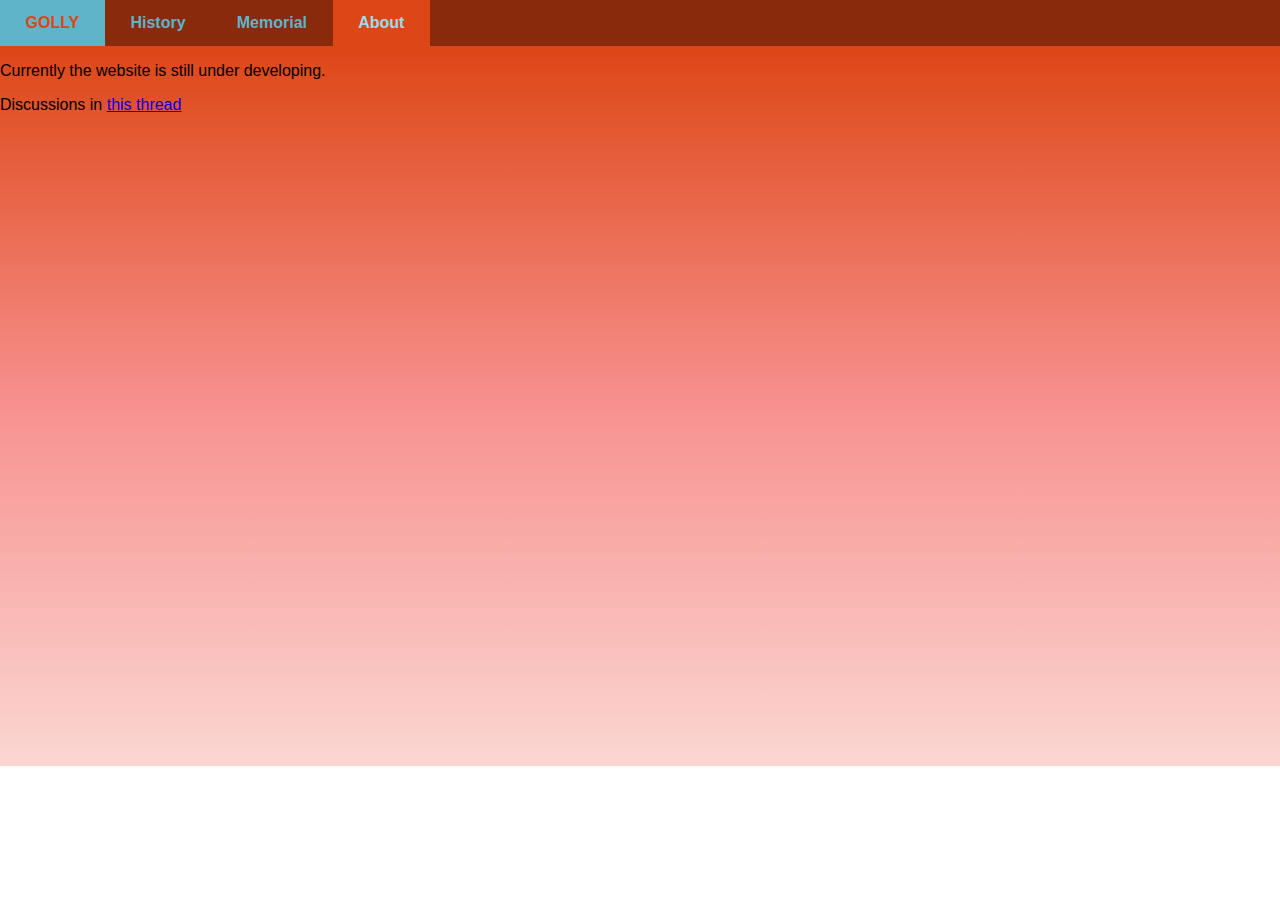
==== about.html @ 5796943a "Website build 2.0" ====
<!DOCTYPE html>
<html lang="en">
<head>
	<meta charset="utf-8" />
    <meta http-equiv="x-ua-compatible" content="ie=edge" />
    <!-- <meta name="viewport" content="width=device-width, initial-scale=1" /> -->
    <meta name="viewport" content="user-scalable=no, width=device-width, initial-scale=1.0" />
	<meta name="apple-mobile-web-app-capable" content="yes" />
	<title>Tribute</title>
	<link rel="icon" href="images/icon.ico">
    <link rel="stylesheet" href="style.css" />
    <link rel="stylesheet" href="https://cdnjs.cloudflare.com/ajax/libs/font-awesome/4.7.0/css/font-awesome.min.css">
</head>
<body style="height: 100%;">
	
	<!-- Navigation bar -->
	<div class="topnav" id="myTopnav">
  		<a href="index.html"><b>GOLLY</b></a>
  		<a href="history.html"><b>History</b></a>
  		<a href="honors.html"><b>Memorial</b></a>
  		<a href="about.html" class="active"><b>About</b></a>
  		<a href="javascript:void(0);" class="icon" onclick="myFunction()">
   		 <i class="fa fa-bars"></i>
  		</a>
	</div>
	<script>
		function myFunction() {
  			var x = document.getElementById("myTopnav");
  			if (x.className === "topnav") {
   				 x.className += " responsive";
  			} else {
   				 x.className = "topnav";
  			}
		}
	</script>

	<!-- CONTENT -->
	<div class="index_container2">
		<p>Currently the website is still under developing.</p>
    <p>Discussions in <a href="https://boards.4channel.org/mlp/thread/34311548">this thread</a></p>
	</div>

</body>
</html>
---- style.css ----
body {
  height: 100%;
  width: 100%;
  margin: 0;
  font-family: Arial, Helvetica, sans-serif;
  overflow: hidden;
}

/*START OF NAVIGATION*/
.topnav {
  overflow: hidden;
  background-color: #892A0A;
  z-index: 3;
}

.topnav a {
  float: left;
  display: block;
  color: #5FB4C9;
  text-align: center;
  padding: 1.1% 2%;
  text-decoration: none;
  font-size: 100%;
  z-index: 3;
}

.topnav a:hover {
  background-color: #5FB4C9;
  color: #DD4615;
}

.topnav a.active {
  background-color: #DD4615;
  color: #98DDED;
}

.topnav .icon {
  display: none;
}

@media screen and (max-width: 800px) {
  .topnav a:not(:first-child) {display: none;}
  .topnav a.icon {
    float: right;
    display: block;
  }

  .topnav.responsive {position: relative;}
  .topnav.responsive .icon {
    position: absolute;
    right: 0;
    top: 0;
  }
  .topnav.responsive a {
    float: none;
    display: block;
    text-align: left;
  }
}
/*END OF NAVIGATION*/


/*START OF INDEX CONTENT*/
.index_container{
  background-image: url("images/bg2_blur.jpg");
  background-position: center;
  background-repeat: no-repeat;
  background-size: cover;
  height: 720px; 
  width: auto;
}

.rip_block{
  text-shadow: -1px -1px 0 #000, 1px -1px 0 #000, -1px 1px 0 #000, 1px 1px 0 #000;
  background-color: rgb(0,0,0); /* Fallback color */
  background-color: rgba(0,0,0, 0.4); /* Black w/opacity/see-through */
  color: white;
  font-weight: bold;
  border: 3px solid #f1f1f1;
  position: absolute;
  top: 55%;
  left: 50%;
  transform: translate(-50%, -50%);
  z-index: 2;
  width: 70%;
  height: 70%;
  padding: 20px;
  text-align: center;
}

.rip_image{
  float: left; width: 30%; height: auto; padding-left: 5%;
}

.rip_textA{
  font-family: "MLP - Magic is Friendship"; src: @import url("fonts/MLP_Small.ttf"); font-size: 400%;
}

.rip_textB{
  font-family: "Celestia Redux"; src: @import url("fonts/CMR.ttf"); font-size: 350%;
}

.rip_textC{
  font-family: "Celestia Redux"; src: @import url("fonts/CMR.ttf"); font-size: 150%;
}

.rip_textD{
  font-family: arial; font-size: 100%;
}
/*END OF INDEX CONTENT*/


/*START OF HISTORY CONTENT*/
.index_container2{
  background-image: linear-gradient(#DD4615, #F7918F, #FBD7D2);
  background-position: center;
  background-repeat: no-repeat;
  background-size: cover;
  height: 720px; 
  width: auto;
  overflow: auto;
}

.history_container {
  position: relative;
  max-width: 800px;
  margin: 0 auto;
}

.history_container img {vertical-align: middle;}

.history_container .history_content {
  position: absolute;
  bottom: 0;
  background: rgb(0, 0, 0); /* Fallback color */
  background: rgba(0, 0, 0, 0.5); /* Black background with 0.5 opacity */
  color: #f1f1f1;
  width: 95%;
  padding: 20px;
}
/*END OF HISTORY CONTENT*/

/*START OF MEMORIAL CONTENT*/
video {
    left: 50%;
    position: absolute;
    top: 55%;
    transform: translate(-50%, -50%);
}
/*END OF MEMORIAL CONTENT*/

/*START OF ABOUT CONTENT*/
/*END OF ABOUT CONTENT*/
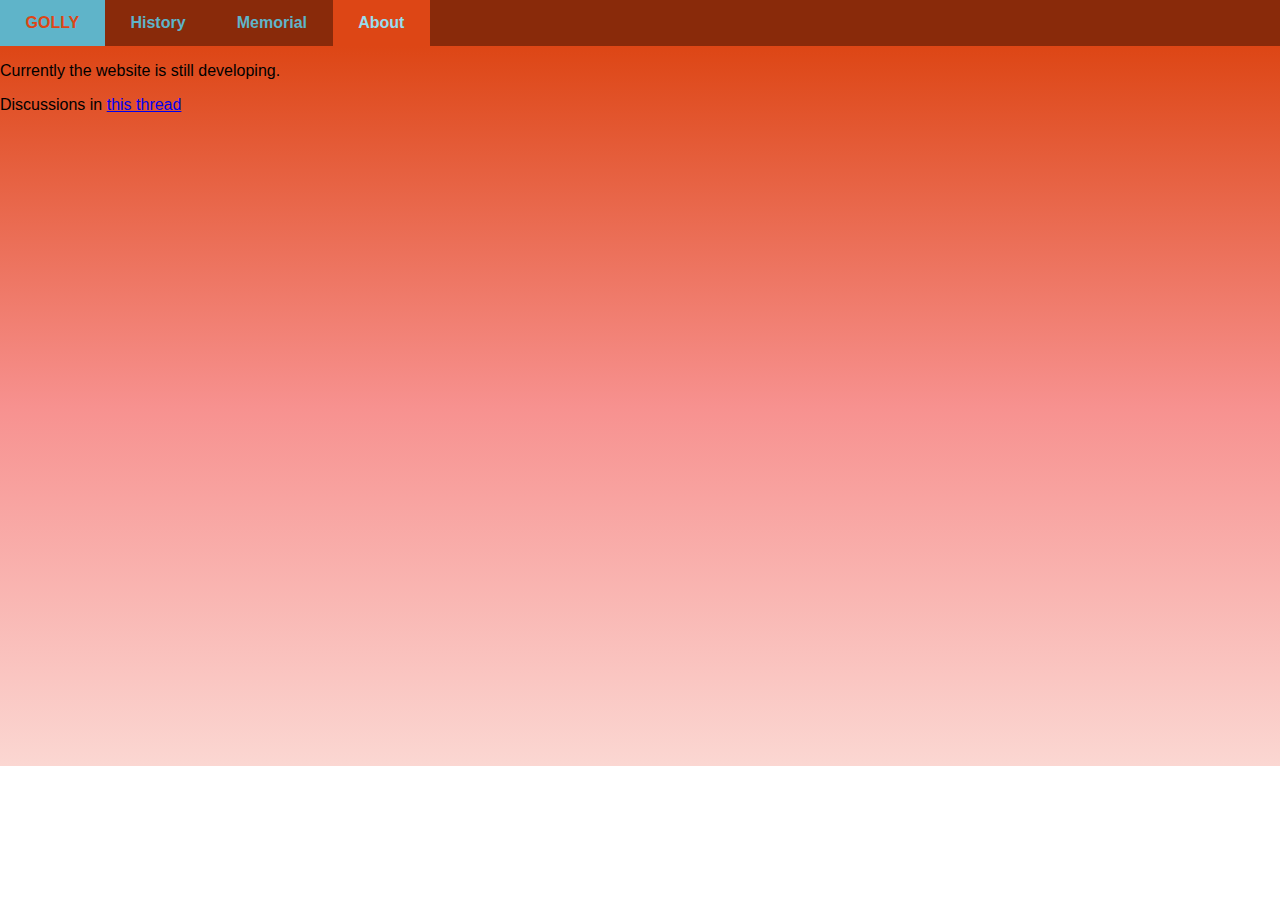
==== commit 438a633d: "update about" ====
--- a/about.html
+++ b/about.html
@@ -36,9 +36,9 @@
 
 	<!-- CONTENT -->
 	<div class="index_container2">
-		<p>Currently the website is still under developing.</p>
+		<p>Currently the website is still developing.</p>
     <p>Discussions in <a href="https://boards.4channel.org/mlp/thread/34311548">this thread</a></p>
 	</div>
 
 </body>
-</html>+</html>
